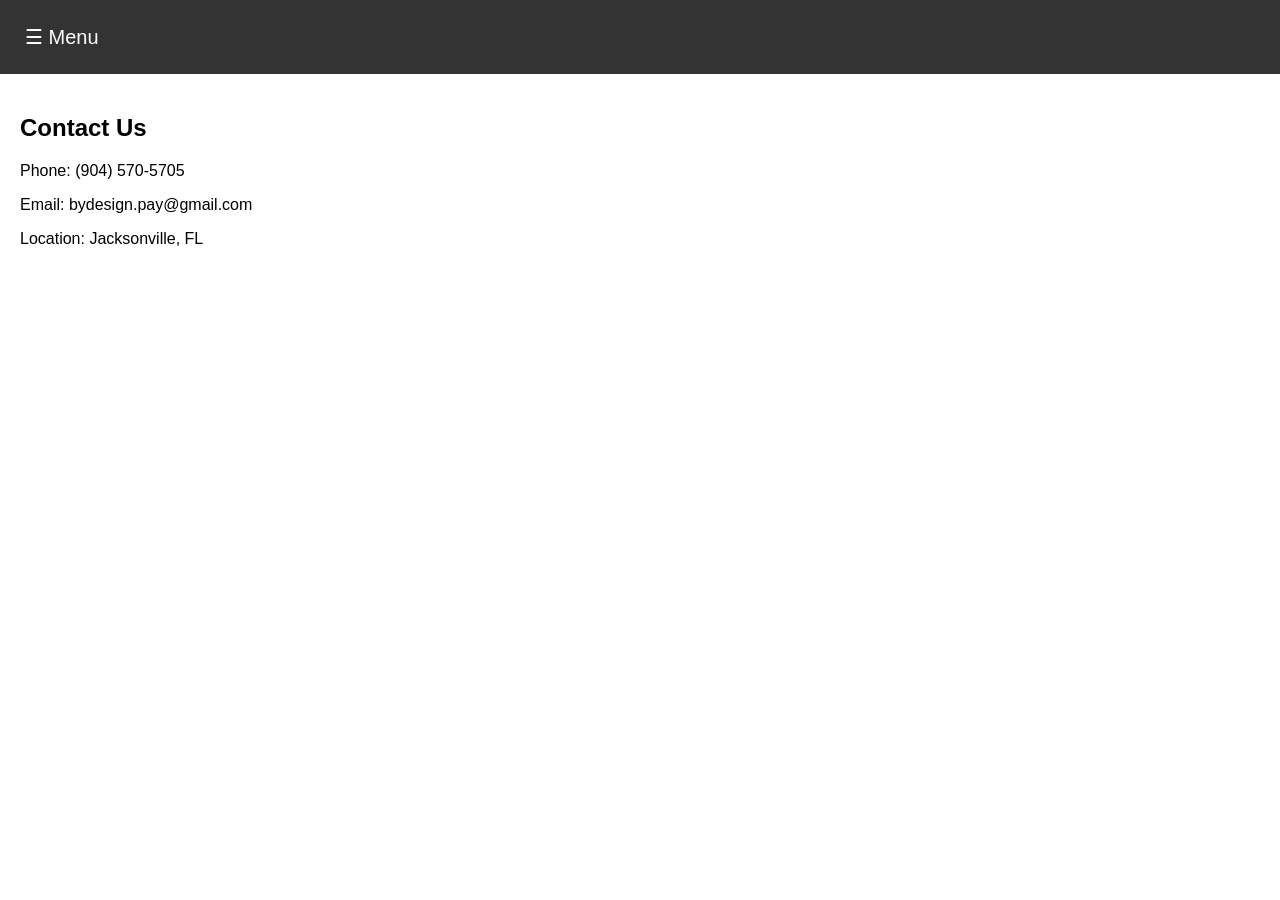
==== index.html @ 65916c34 "Create index.html for By Design Home Remodeling homepage." ====
<!DOCTYPE html>
<html lang="en">
<head>
    <meta charset="UTF-8">
    <meta name="viewport" content="width=device-width, initial-scale=1.0">
    <title>By Design Home Remodeling</title>
    <style>
        body { font-family: Arial, sans-serif; margin: 0; padding: 0; }
        .navbar { background-color: #333; color: white; padding: 15px; position: relative; }
        .hamburger { cursor: pointer; padding: 10px; font-size: 20px; }
        .contact { padding: 20px; }
    </style>
</head>
<body>
    <div class="navbar">
        <div class="hamburger">☰ Menu</div>
    </div>
    <div class="contact">
        <h2>Contact Us</h2>
        <p>Phone: (904) 570-5705</p>
        <p>Email: bydesign.pay@gmail.com</p>
        <p>Location: Jacksonville, FL</p>
    </div>
</body>
</html>
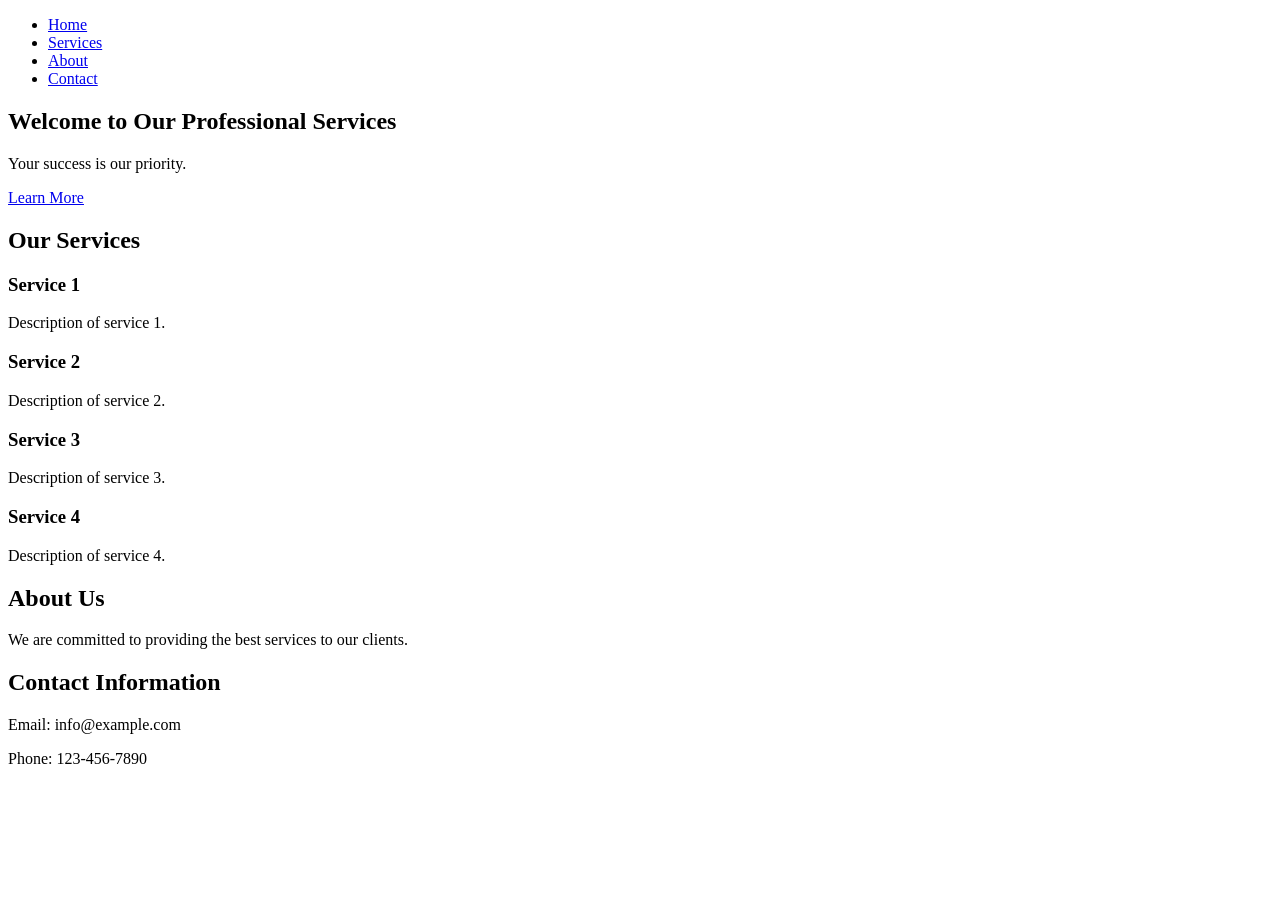
==== commit 5616e718: "Updating index.html for a professional homepage" ====
--- a/index.html
+++ b/index.html
@@ -3,23 +3,60 @@
 <head>
     <meta charset="UTF-8">
     <meta name="viewport" content="width=device-width, initial-scale=1.0">
-    <title>By Design Home Remodeling</title>
-    <style>
-        body { font-family: Arial, sans-serif; margin: 0; padding: 0; }
-        .navbar { background-color: #333; color: white; padding: 15px; position: relative; }
-        .hamburger { cursor: pointer; padding: 10px; font-size: 20px; }
-        .contact { padding: 20px; }
-    </style>
+    <title>Professional Homepage</title>
+    <link rel="stylesheet" href="styles.css">
+    <script src="script.js" defer></script>
 </head>
 <body>
-    <div class="navbar">
-        <div class="hamburger">☰ Menu</div>
-    </div>
-    <div class="contact">
-        <h2>Contact Us</h2>
-        <p>Phone: (904) 570-5705</p>
-        <p>Email: bydesign.pay@gmail.com</p>
-        <p>Location: Jacksonville, FL</p>
-    </div>
+    <header>
+        <nav>
+            <div class="hamburger-menu">
+                <span></span>
+                <span></span>
+                <span></span>
+            </div>
+            <ul class="nav-links">
+                <li><a href="#hero">Home</a></li>
+                <li><a href="#services">Services</a></li>
+                <li><a href="#about">About</a></li>
+                <li><a href="#contact">Contact</a></li>
+            </ul>
+        </nav>
+    </header>
+    <section id="hero">
+        <h1>Welcome to Our Professional Services</h1>
+        <p>Your success is our priority.</p>
+        <a href="#services" class="btn">Learn More</a>
+    </section>
+    <section id="services">
+        <h2>Our Services</h2>
+        <div class="services-grid">
+            <div class="service-item">
+                <h3>Service 1</h3>
+                <p>Description of service 1.</p>
+            </div>
+            <div class="service-item">
+                <h3>Service 2</h3>
+                <p>Description of service 2.</p>
+            </div>
+            <div class="service-item">
+                <h3>Service 3</h3>
+                <p>Description of service 3.</p>
+            </div>
+            <div class="service-item">
+                <h3>Service 4</h3>
+                <p>Description of service 4.</p>
+            </div>
+        </div>
+    </section>
+    <section id="about">
+        <h2>About Us</h2>
+        <p>We are committed to providing the best services to our clients.</p>
+    </section>
+    <footer id="contact">
+        <h2>Contact Information</h2>
+        <p>Email: info@example.com</p>
+        <p>Phone: 123-456-7890</p>
+    </footer>
 </body>
 </html>
--- a/styles.css
+++ b/styles.css
@@ -0,0 +1,39 @@
+.hamburger {
+  display: none;
+  cursor: pointer;
+}
+
+.navbar {
+  display: flex;
+  justify-content: space-between;
+  align-items: center;
+  background-color: #333;
+  padding: 1rem;
+}
+
+.nav-menu {
+  display: flex;
+  list-style-type: none;
+}
+
+.nav-item {
+  margin: 0 1rem;
+}
+
+.nav-link {
+  color: white;
+  text-decoration: none;
+}
+
+@media screen and (max-width: 768px) {
+  .hamburger {
+    display: block;
+  }
+  .nav-menu {
+    display: none;
+    flex-direction: column;
+  }
+  .nav-menu.active {
+    display: flex;
+  }
+}
